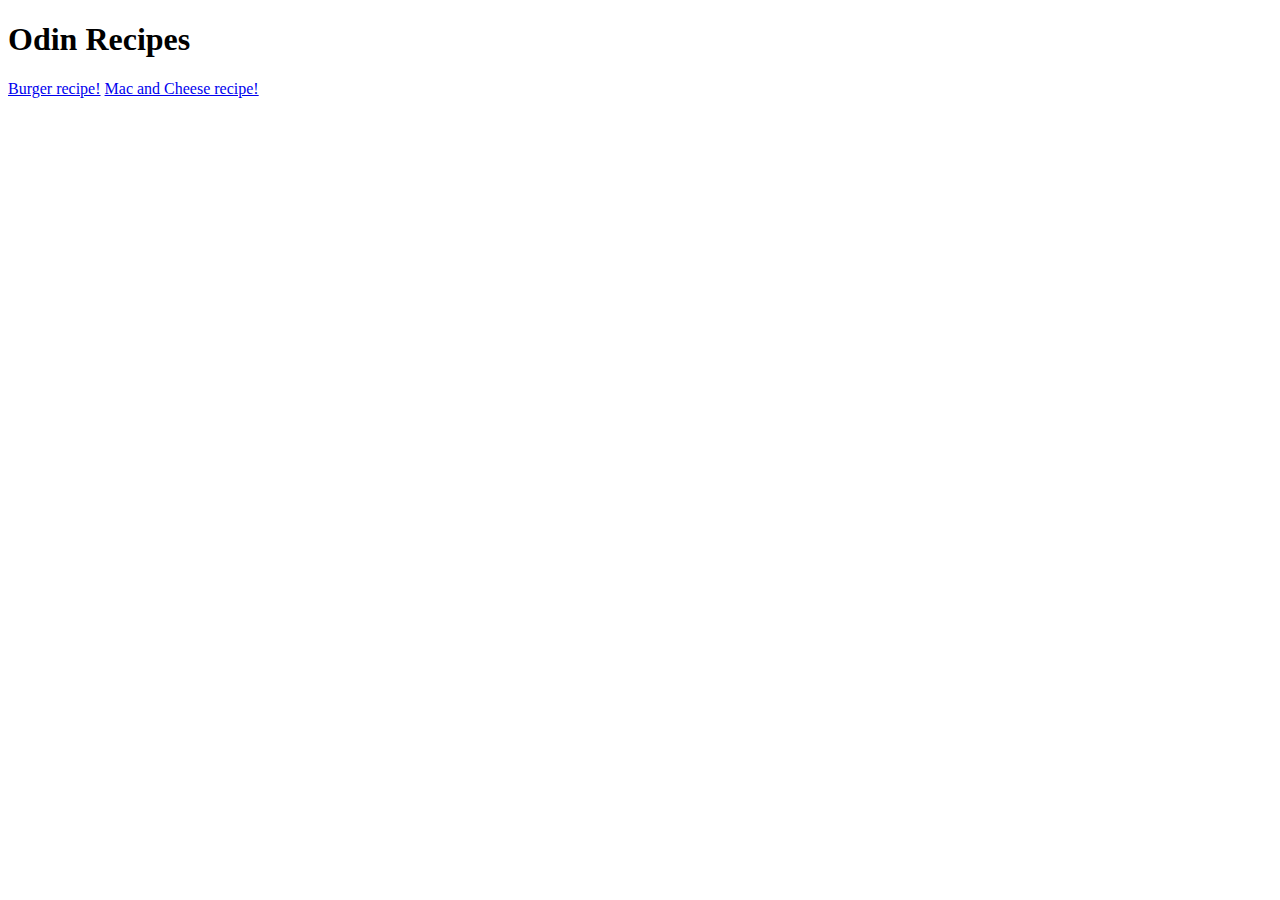
==== odin-recipes/index.html @ b9f86ab3 "changes" ====
<!DOCTYPE html>
<html lang="en">
<head>
    <meta charset="UTF-8">
    <meta name="viewport" content="width=device-width, initial-scale=1.0">
    <title>Document</title>
</head>
<body>
    <h1>Odin Recipes</h1>
    <a href="recipes/burguer.html" target="_blank">Burger recipe!</a>
    <a href="recipes/macandcheese.html" target="_blank">Mac and Cheese recipe!</a>
</body>
</html>
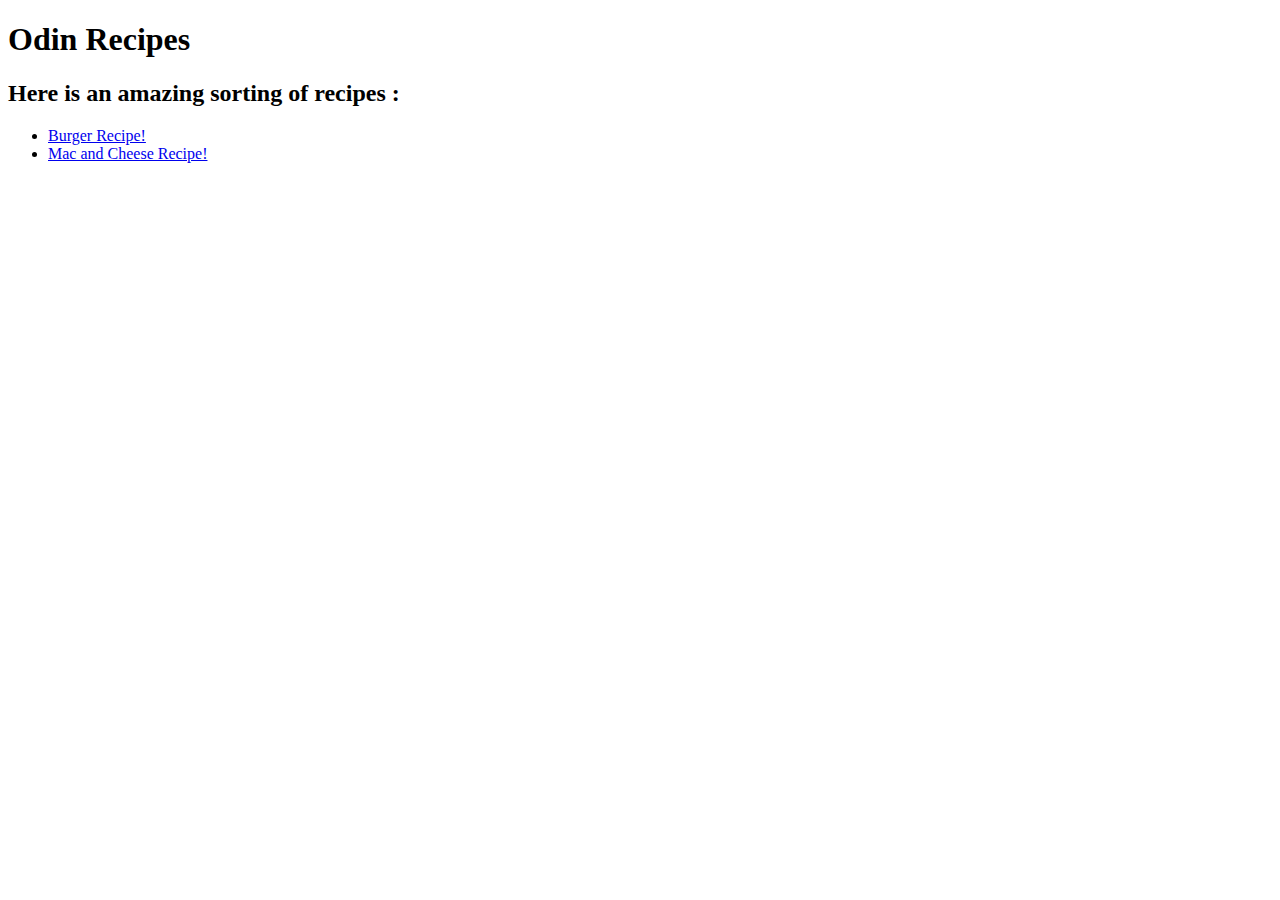
==== commit 7e22ff40: "details" ====
--- a/odin-recipes/index.html
+++ b/odin-recipes/index.html
@@ -7,7 +7,10 @@
 </head>
 <body>
     <h1>Odin Recipes</h1>
-    <a href="recipes/burguer.html" target="_blank">Burger recipe!</a>
-    <a href="recipes/macandcheese.html" target="_blank">Mac and Cheese recipe!</a>
+    <h2>Here is an amazing sorting of recipes : </h2>
+    <ul>
+        <li><a href="recipes/burguer.html" target="_blank">Burger Recipe!</a></li>
+        <li><a href="recipes/macandcheese.html" target="_blank">Mac and Cheese Recipe!</a></li>
+    </ul>
 </body>
 </html>